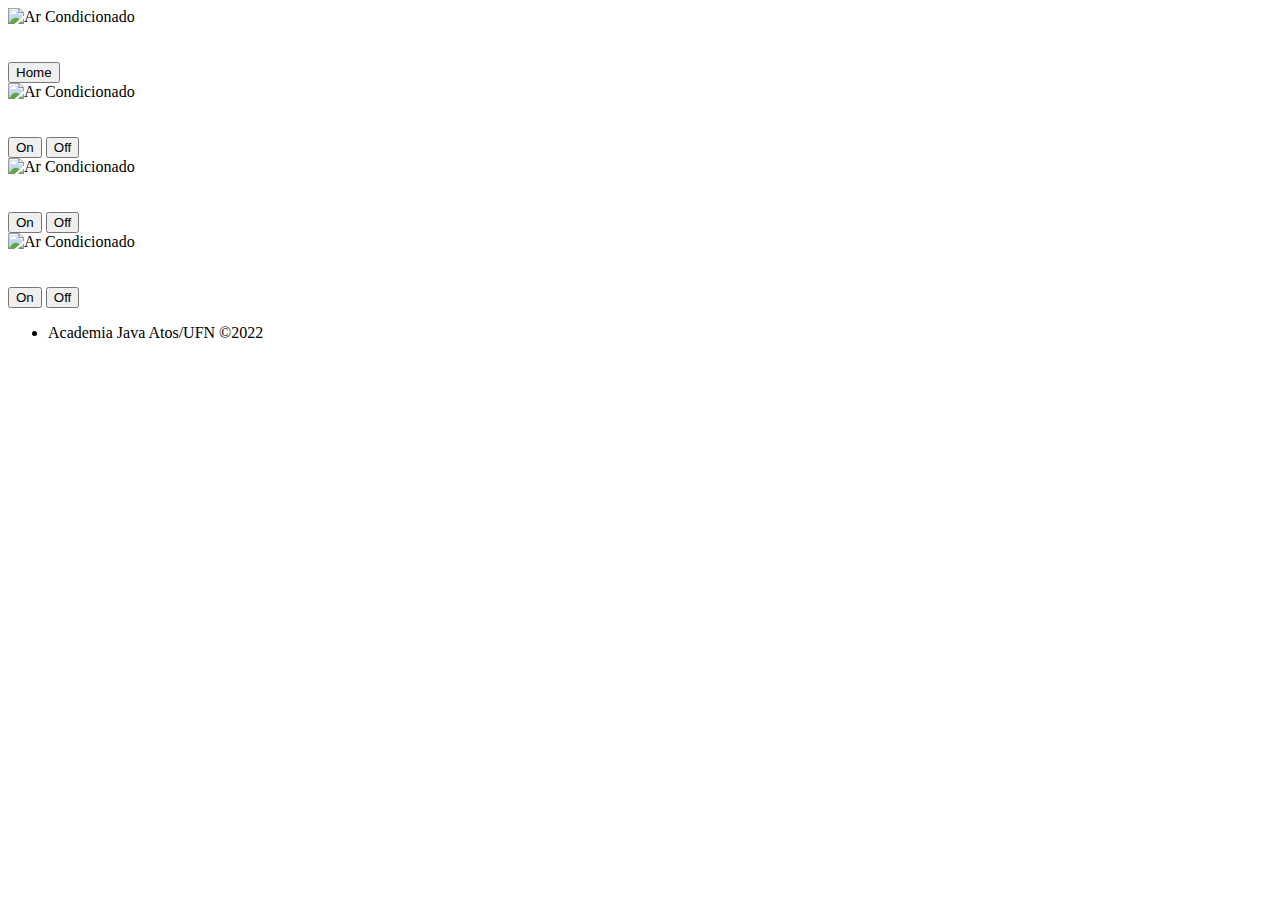
==== ComunicacaoSerialArduino/src/main/resources/templates/home.html @ b3c9b2d0 "Springboot + Arduino" ====
<!DOCTYPE html>
<html lang="pt-br" xmlns:th="https://www.thymeleaf.org"
    xmlns:sec="https://www.thymeleaf.org/thymleaf-extras-springsecurity5">
<head>
<meta charset="UTF-8">
<!-- CSS only -->
<link
	href="https://cdn.jsdelivr.net/npm/bootstrap@5.2.0-beta1/dist/css/bootstrap.min.css"
	rel="stylesheet"
	integrity="sha384-0evHe/X+R7YkIZDRvuzKMRqM+OrBnVFBL6DOitfPri4tjfHxaWutUpFmBp4vmVor"
	crossorigin="anonymous">
<link rel="stylesheet" href="css/style.css">
<title>Conexão Arduino e Java</title>
</head>
<body>
 <body>  
    <main>        
    <div class="principal">     
      <div class="item item-1">
        <img src="/images/Smarthome.png" alt="Ar Condicionado"><br><br><br>
        <a href="index"><button type="button" class="btn btn-outline-info">Home</button></a>	     
      </div>
      
      <div class="item item-2">	 
        <img src="/images/Ar.png" alt="Ar Condicionado"><br><br><br>
        <a href="/ligar13"><button type="button" class="btn btn-outline-success">On</button></a>
        <a href="/desligar13"><button type="button" class="btn btn-outline-danger">Off</button></a>			
      </div>
    
      <div class="item item-3">
        <img src="/images/Lampada.png" alt="Ar Condicionado"><br><br><br>
        <a href="/ligar12"><button type="button" class="btn btn-outline-success">On</button></a>
        <a href="/desligar12"><button type="button" class="btn btn-outline-danger">Off</button></a>		
      </div>
      
      <div class="item item-4">
        <img src="/images/Tv.png" alt="Ar Condicionado"><br><br><br>
        <a href="/ligar11"><button type="button" class="btn btn-outline-success">On</button></a>
        <a href="/desligar11"><button type="button" class="btn btn-outline-danger">Off</button></a>		
      </div>    
      </div>
      </main>
    </body>
    <footer><ul class="nav justify-content-center">
    </li>
    <li class="nav-item">
      <a class="nav-link disabled">Academia Java Atos/UFN ©2022</a>
    </li>
    </ul></footer> 
    </html>
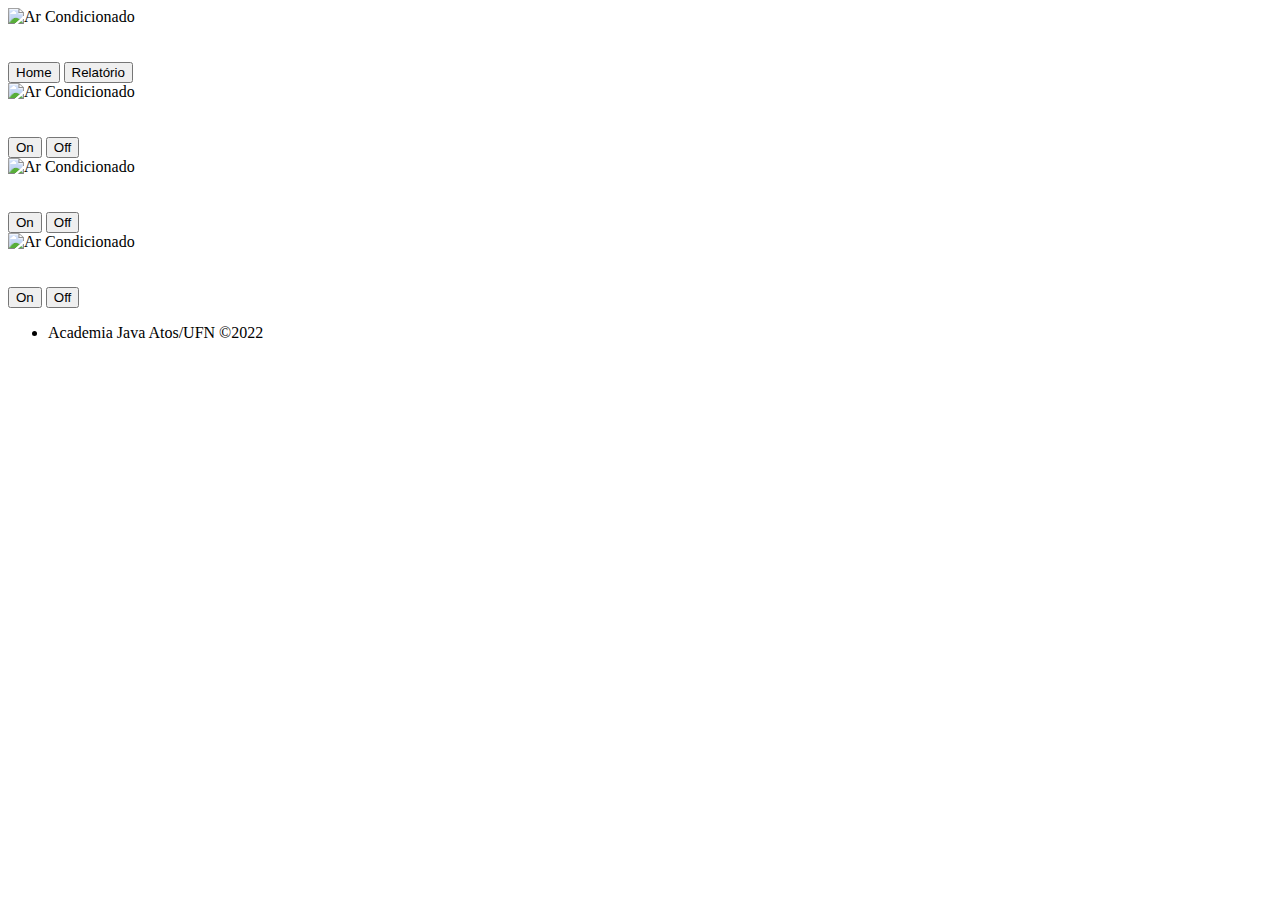
==== commit fb3872d3: "Projeto Final desenvolvido para Academia de Java Atos/UFNdesenvolvido para demonstrar" ====
--- a/ComunicacaoSerialArduino/src/main/resources/templates/home.html
+++ b/ComunicacaoSerialArduino/src/main/resources/templates/home.html
@@ -18,7 +18,8 @@
     <div class="principal">     
       <div class="item item-1">
         <img src="/images/Smarthome.png" alt="Ar Condicionado"><br><br><br>
-        <a href="index"><button type="button" class="btn btn-outline-info">Home</button></a>	     
+        <a href="index"><button type="button" class="btn btn-outline-info">Home</button></a>
+        <a href="relatorio"><button type="button" class="btn btn-outline-info">Relatório</button></a>	     
       </div>
       
       <div class="item item-2">	 
